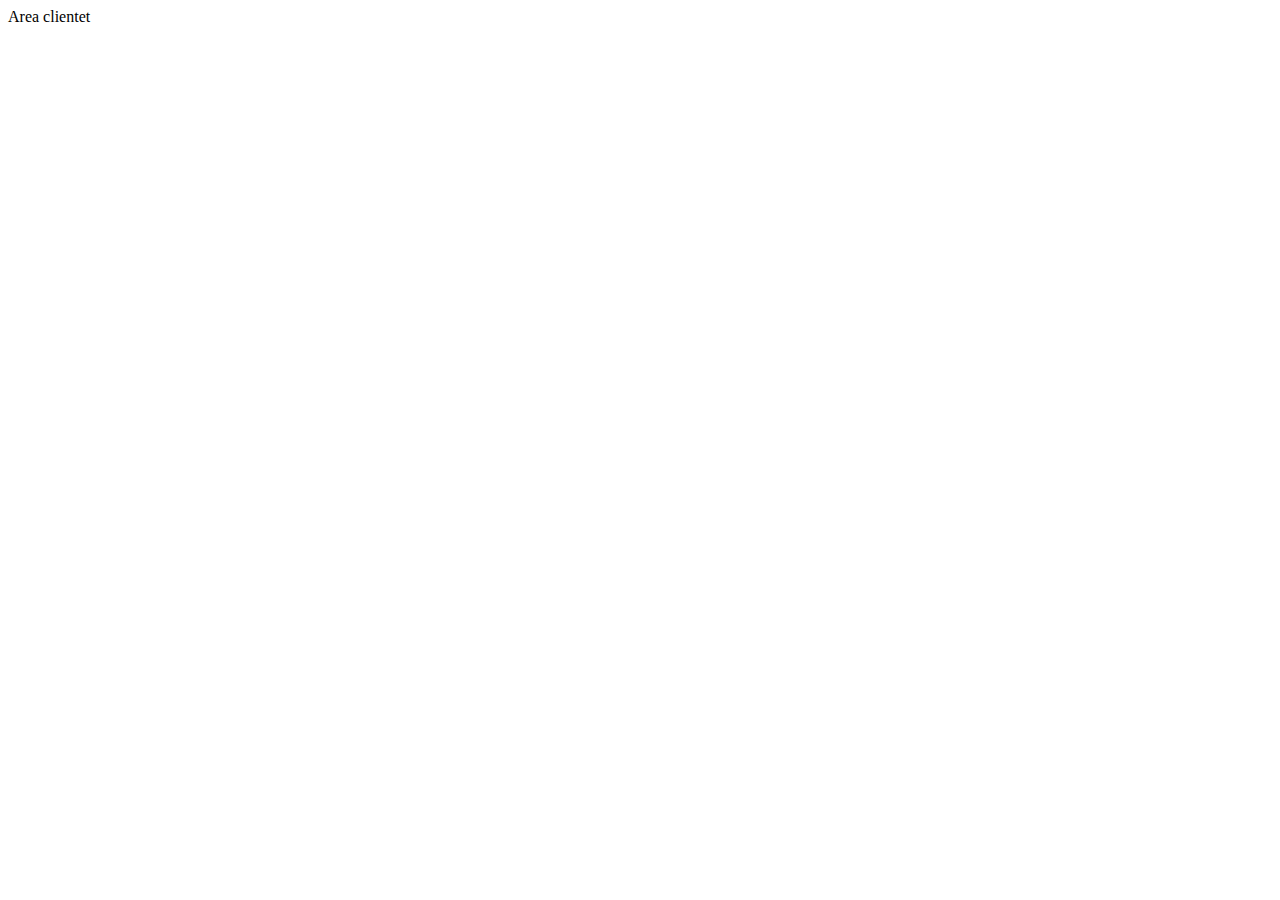
==== AmmM1/web/M1/cliente.html @ bfa4a792 "fase_1" ====
<!DOCTYPE html>
<!--
To change this license header, choose License Headers in Project Properties.
To change this template file, choose Tools | Templates
and open the template in the editor.
-->
<html>
    <head>
        <title>Area cliente - TV World - vendita tv lcd led plasma</title>
        <meta charset="UTF-8">
        <meta name="viewport" content="width=device-width, initial-scale=1.0">
    </head>
    <body>
        <div>Area clientet</div>
    </body>
</html>
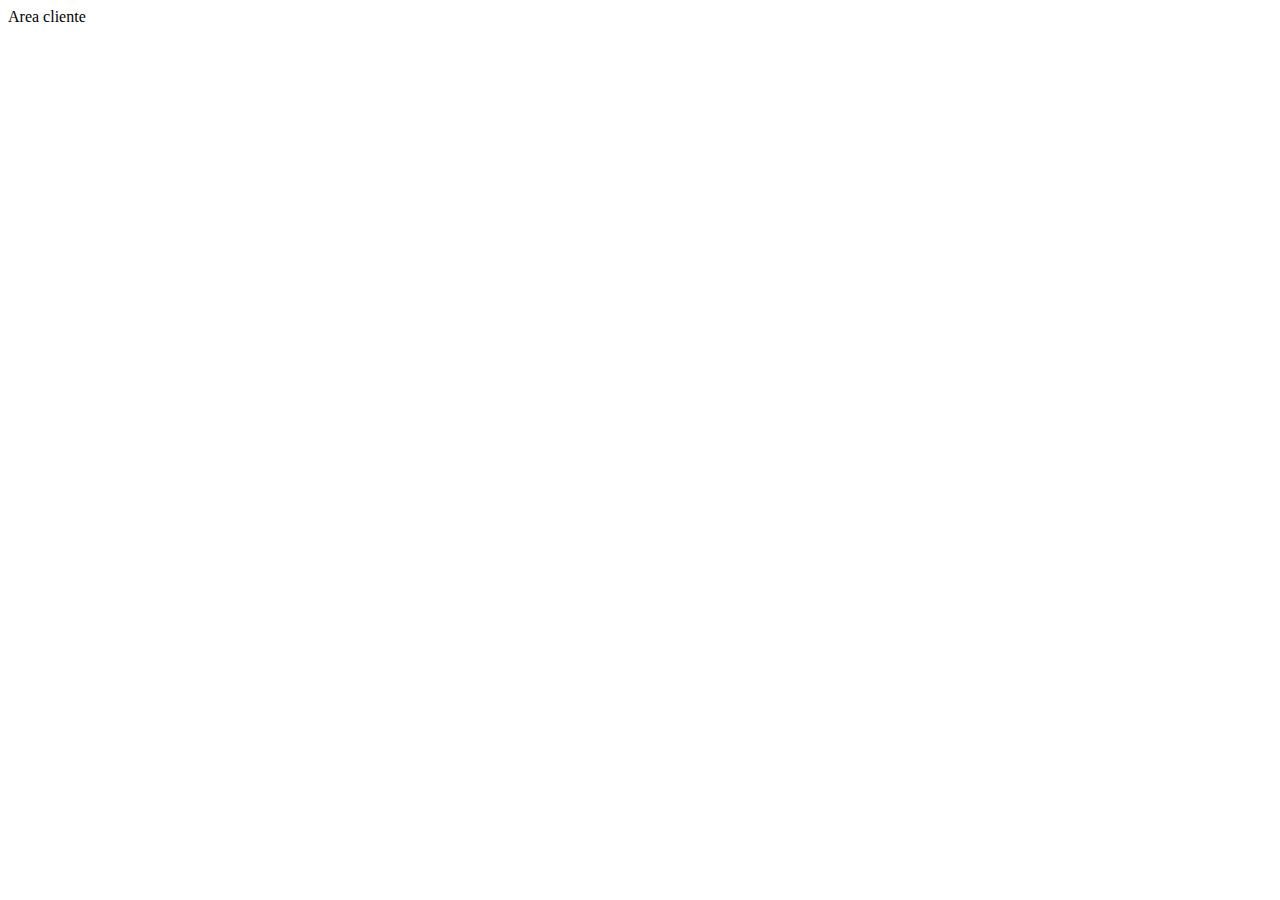
==== commit 32be084f: "fase_1" ====
--- a/AmmM1/web/M1/cliente.html
+++ b/AmmM1/web/M1/cliente.html
@@ -6,11 +6,14 @@
 -->
 <html>
     <head>
-        <title>Area cliente - TV World - vendita tv lcd led plasma</title>
+        <title>Area cliente - Tutto calcetto - tutto per la tua squadra di calcetto</title>
+        <meta name="keywords" content="tuttocalcetto, area cliente, calcio, calcetto, calcio a 5, palloni, scarpe, scarpette, maglie, magliette">
+        <meta name="description" content="Sito di e-commerce per la vendita di prodotti per il calcetto ">
+        <meta name="author" content="Giovanni Atzori">
         <meta charset="UTF-8">
         <meta name="viewport" content="width=device-width, initial-scale=1.0">
     </head>
     <body>
-        <div>Area clientet</div>
+        <div>Area cliente</div>
     </body>
 </html>
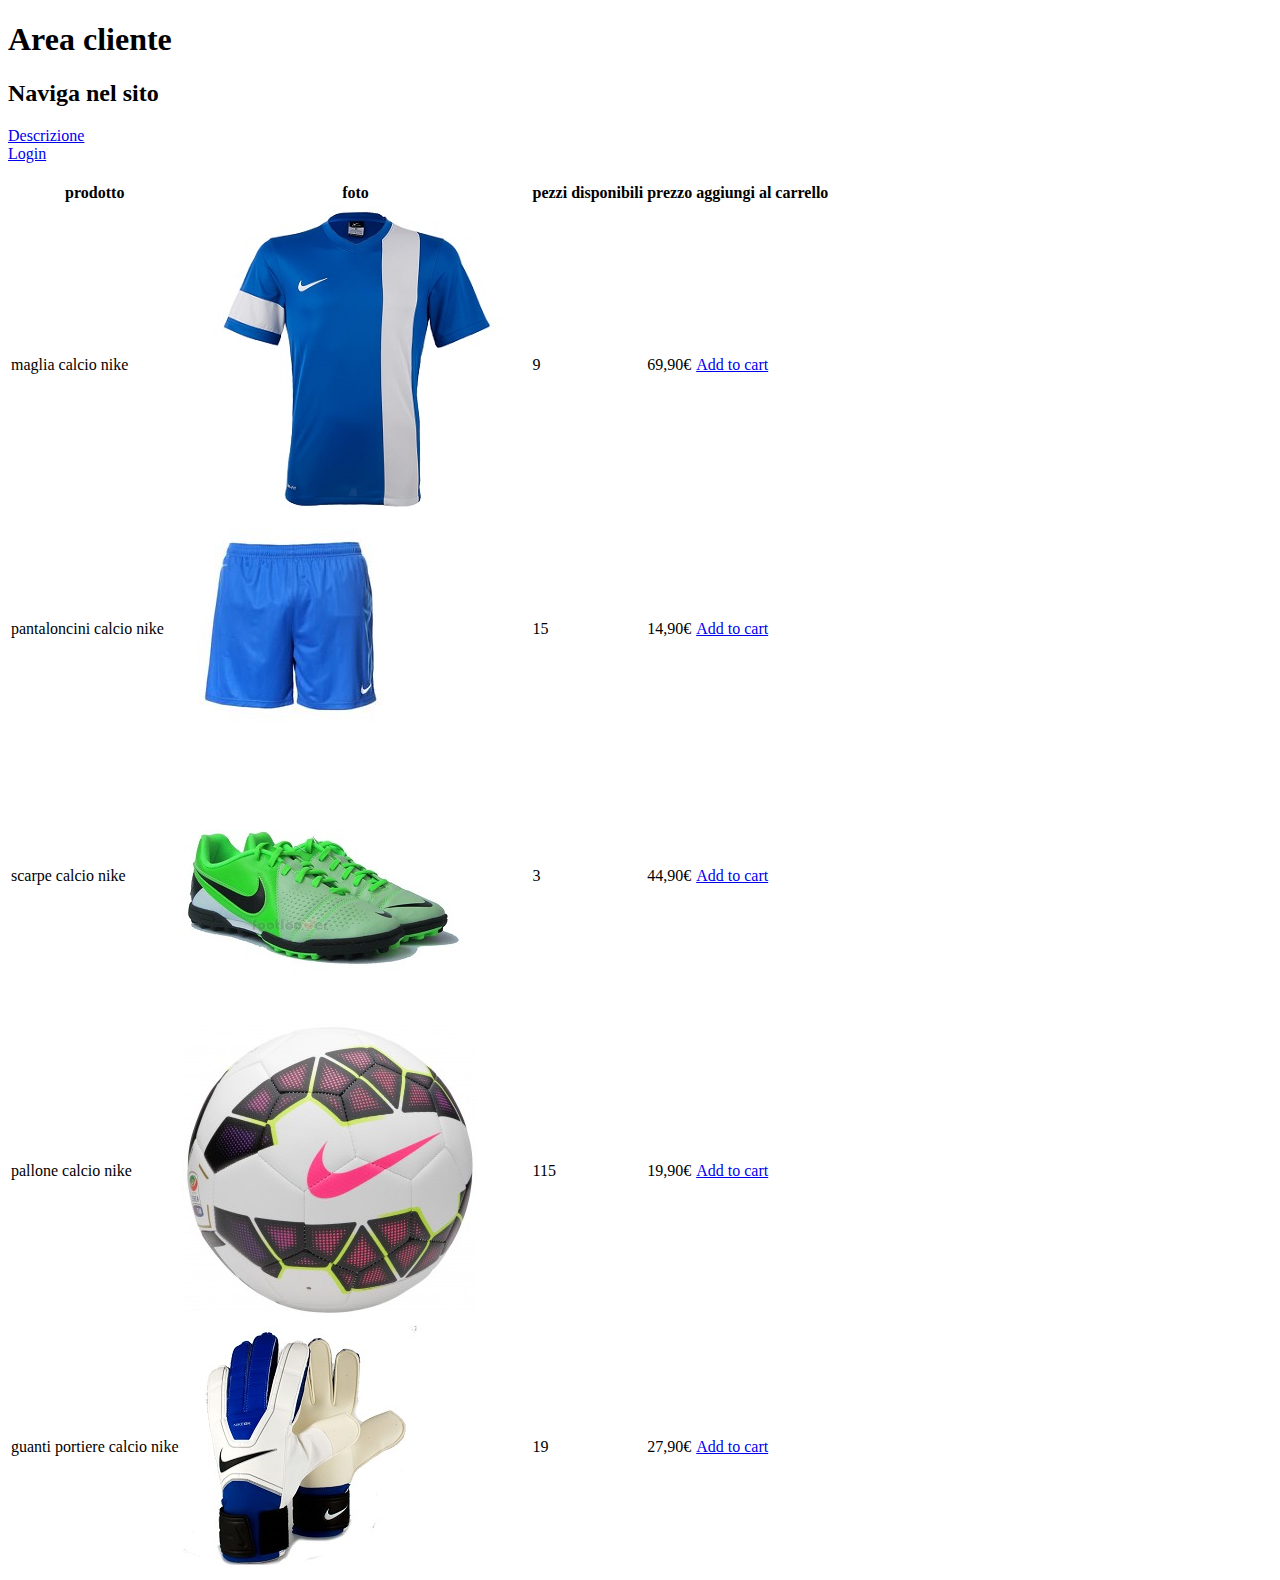
==== commit 8c4b9ed2: "fase_2" ====
--- a/AmmM1/web/M1/cliente.html
+++ b/AmmM1/web/M1/cliente.html
@@ -14,6 +14,73 @@
         <meta name="viewport" content="width=device-width, initial-scale=1.0">
     </head>
     <body>
-        <div>Area cliente</div>
+        <h1>Area cliente</h1>
+        <h2>Naviga nel sito</h2>
+        <a href="descrizione.html">Descrizione<br/>
+            </a>
+        <a href="login.html">Login<br/>
+            </a>
+        <br/>
+        <table>
+            <tr>
+                <th> prodotto </th>
+                <th> foto </th>
+                <th> pezzi disponibili </th>
+                <th> prezzo </th>
+                <th> aggiungi al carrello </th>
+            </tr>
+            <tr>
+                <td>maglia calcio nike</td>
+                <td>
+                    <img title="maglia_nike_01" alt="foto maglia nike 01"
+                         src="img/maglia_nike_01.jpg" width="346" height="315">
+                </td>
+                <td>9</td>
+                <td>69,90€</td>
+                <td><a href="cliente.html">Add to cart<br/>
+                    </a>
+                </td>
+            </tr>
+            <tr>
+                <td>pantaloncini calcio nike</td>
+                <td><img title="pant_nike_01" alt="foto pantalomcini nike 01"
+                         src="img/pant_nike_01.jpg" width="225" height="197"></td>
+                <td>15</td>
+                <td>14,90€</td>
+                <td><a href="cliente.html">Add to cart<br/>
+                    </a>
+                </td>
+            </tr>
+            <tr>
+                <td>scarpe calcio nike</td>
+                <td><img title="scarpe_nike_01" alt="foto scarpe nike 01"
+                         src="img/scarpe_nike_01.jpg" width="280" height="280"></td>
+                <td>3</td>
+                <td>44,90€</td>
+                <td><a href="cliente.html">Add to cart<br/>
+                    </a>
+                </td>
+            </tr>
+            <tr>
+                <td>pallone calcio nike</td>
+                <td><img title="pall_nike_01" alt="foto pallone nike 01"
+                         src="img/pall_nike_01.jpg" width="295" height="295"></td>
+                <td>115</td>
+                <td>19,90€</td>
+                <td><a href="cliente.html">Add to cart<br/>
+                    </a>
+                </td>
+            </tr>
+            <tr>
+                <td>guanti portiere calcio nike</td>
+                <td><img title="guanti_nike_01" alt="foto guanti nike 01"
+                         src="img/guanti_nike_01.jpg" width="240" height="240"></td>
+                <td>19</td>
+                <td>27,90€</td>
+                <td><a href="cliente.html">Add to cart<br/>
+                    </a>
+                </td>
+            </tr>
+        </table>
     </body>
 </html>
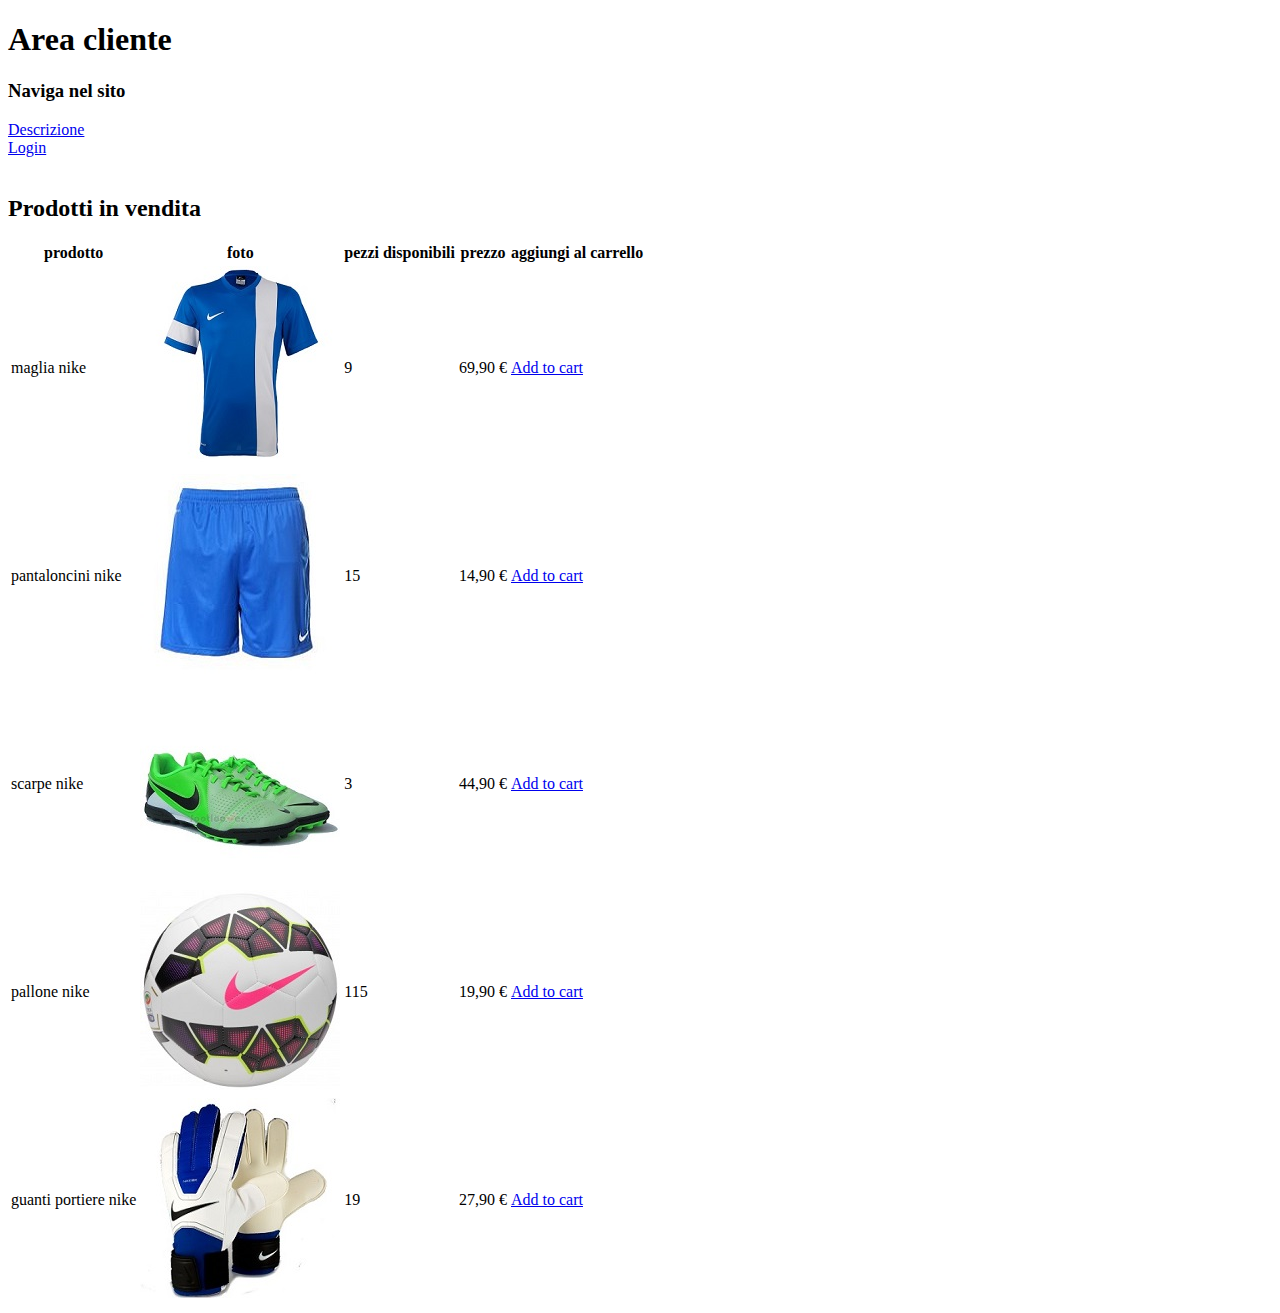
==== commit 324fab4f: "consegna M1" ====
--- a/AmmM1/web/M1/cliente.html
+++ b/AmmM1/web/M1/cliente.html
@@ -8,19 +8,20 @@
     <head>
         <title>Area cliente - Tutto calcetto - tutto per la tua squadra di calcetto</title>
         <meta name="keywords" content="tuttocalcetto, area cliente, calcio, calcetto, calcio a 5, palloni, scarpe, scarpette, maglie, magliette">
-        <meta name="description" content="Sito di e-commerce per la vendita di prodotti per il calcetto ">
+        <meta name="description" content="Area cliente tuttocalcetto">
         <meta name="author" content="Giovanni Atzori">
         <meta charset="UTF-8">
         <meta name="viewport" content="width=device-width, initial-scale=1.0">
     </head>
     <body>
         <h1>Area cliente</h1>
-        <h2>Naviga nel sito</h2>
+        <h3>Naviga nel sito</h3>
         <a href="descrizione.html">Descrizione<br/>
             </a>
         <a href="login.html">Login<br/>
             </a>
         <br/>
+        <h2>Prodotti in vendita</h2>
         <table>
             <tr>
                 <th> prodotto </th>
@@ -30,53 +31,53 @@
                 <th> aggiungi al carrello </th>
             </tr>
             <tr>
-                <td>maglia calcio nike</td>
+                <td>maglia nike</td>
                 <td>
                     <img title="maglia_nike_01" alt="foto maglia nike 01"
-                         src="img/maglia_nike_01.jpg" width="346" height="315">
+                         src="img/maglia_nike_01.jpg" width="200" height="200">
                 </td>
                 <td>9</td>
-                <td>69,90€</td>
+                <td>69,90 €</td>
                 <td><a href="cliente.html">Add to cart<br/>
                     </a>
                 </td>
             </tr>
             <tr>
-                <td>pantaloncini calcio nike</td>
+                <td>pantaloncini nike</td>
                 <td><img title="pant_nike_01" alt="foto pantalomcini nike 01"
-                         src="img/pant_nike_01.jpg" width="225" height="197"></td>
+                         src="img/pant_nike_01.jpg" width="200" height="200"></td>
                 <td>15</td>
-                <td>14,90€</td>
+                <td>14,90 €</td>
                 <td><a href="cliente.html">Add to cart<br/>
                     </a>
                 </td>
             </tr>
             <tr>
-                <td>scarpe calcio nike</td>
+                <td>scarpe nike</td>
                 <td><img title="scarpe_nike_01" alt="foto scarpe nike 01"
-                         src="img/scarpe_nike_01.jpg" width="280" height="280"></td>
+                         src="img/scarpe_nike_01.jpg" width="200" height="200"></td>
                 <td>3</td>
-                <td>44,90€</td>
+                <td>44,90 €</td>
                 <td><a href="cliente.html">Add to cart<br/>
                     </a>
                 </td>
             </tr>
             <tr>
-                <td>pallone calcio nike</td>
+                <td>pallone nike</td>
                 <td><img title="pall_nike_01" alt="foto pallone nike 01"
-                         src="img/pall_nike_01.jpg" width="295" height="295"></td>
+                         src="img/pall_nike_01.jpg" width="200" height="200"></td>
                 <td>115</td>
-                <td>19,90€</td>
+                <td>19,90 €</td>
                 <td><a href="cliente.html">Add to cart<br/>
                     </a>
                 </td>
             </tr>
             <tr>
-                <td>guanti portiere calcio nike</td>
+                <td>guanti portiere nike</td>
                 <td><img title="guanti_nike_01" alt="foto guanti nike 01"
-                         src="img/guanti_nike_01.jpg" width="240" height="240"></td>
+                         src="img/guanti_nike_01.jpg" width="200" height="200"></td>
                 <td>19</td>
-                <td>27,90€</td>
+                <td>27,90 €</td>
                 <td><a href="cliente.html">Add to cart<br/>
                     </a>
                 </td>
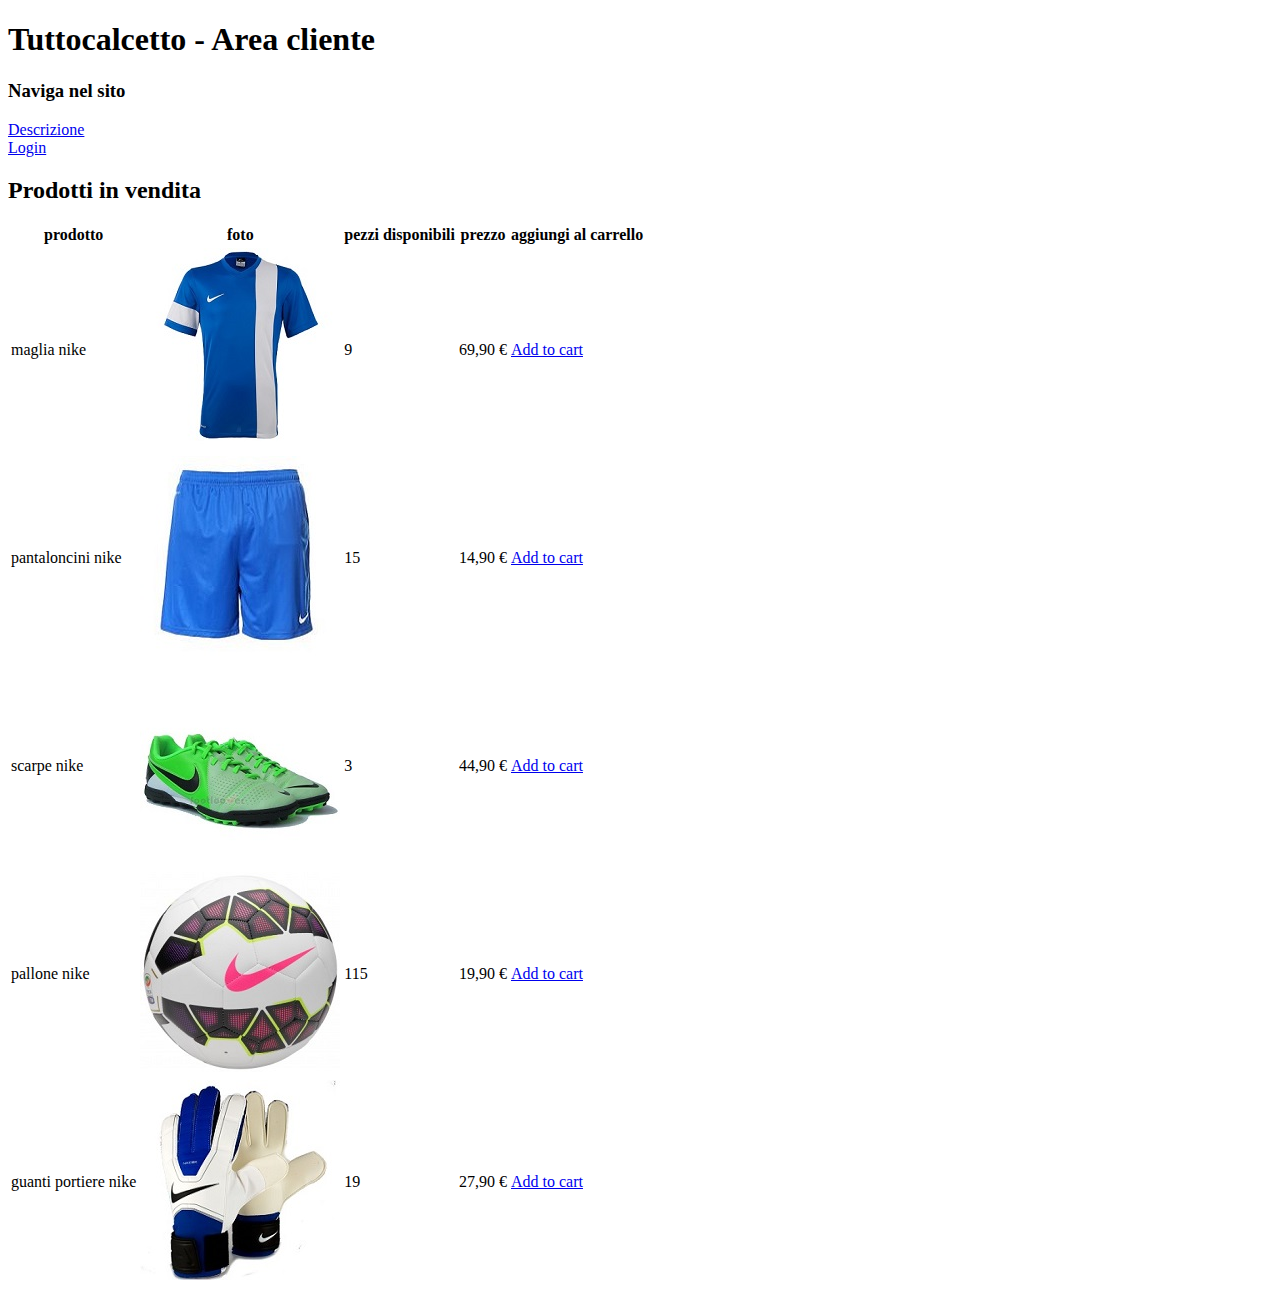
==== commit 5cf9e03a: "consegna M1" ====
--- a/AmmM1/web/M1/cliente.html
+++ b/AmmM1/web/M1/cliente.html
@@ -14,74 +14,72 @@
         <meta name="viewport" content="width=device-width, initial-scale=1.0">
     </head>
     <body>
-        <h1>Area cliente</h1>
-        <h3>Naviga nel sito</h3>
-        <a href="descrizione.html">Descrizione<br/>
-            </a>
-        <a href="login.html">Login<br/>
-            </a>
-        <br/>
+        <h1>Tuttocalcetto - Area cliente</h1>      
+        <!-- sezione di navigazione -->
+        <nav>
+            <h3>Naviga nel sito</h3>
+            <a href="descrizione.html">Descrizione</a><br/>
+            <a href="login.html">Login</a><br/>
+        </nav>      
         <h2>Prodotti in vendita</h2>
-        <table>
-            <tr>
-                <th> prodotto </th>
-                <th> foto </th>
-                <th> pezzi disponibili </th>
-                <th> prezzo </th>
-                <th> aggiungi al carrello </th>
-            </tr>
-            <tr>
-                <td>maglia nike</td>
-                <td>
-                    <img title="maglia_nike_01" alt="foto maglia nike 01"
-                         src="img/maglia_nike_01.jpg" width="200" height="200">
-                </td>
-                <td>9</td>
-                <td>69,90 €</td>
-                <td><a href="cliente.html">Add to cart<br/>
-                    </a>
-                </td>
-            </tr>
-            <tr>
-                <td>pantaloncini nike</td>
-                <td><img title="pant_nike_01" alt="foto pantalomcini nike 01"
-                         src="img/pant_nike_01.jpg" width="200" height="200"></td>
-                <td>15</td>
-                <td>14,90 €</td>
-                <td><a href="cliente.html">Add to cart<br/>
-                    </a>
-                </td>
-            </tr>
-            <tr>
-                <td>scarpe nike</td>
-                <td><img title="scarpe_nike_01" alt="foto scarpe nike 01"
-                         src="img/scarpe_nike_01.jpg" width="200" height="200"></td>
-                <td>3</td>
-                <td>44,90 €</td>
-                <td><a href="cliente.html">Add to cart<br/>
-                    </a>
-                </td>
-            </tr>
-            <tr>
-                <td>pallone nike</td>
-                <td><img title="pall_nike_01" alt="foto pallone nike 01"
-                         src="img/pall_nike_01.jpg" width="200" height="200"></td>
-                <td>115</td>
-                <td>19,90 €</td>
-                <td><a href="cliente.html">Add to cart<br/>
-                    </a>
-                </td>
-            </tr>
-            <tr>
-                <td>guanti portiere nike</td>
-                <td><img title="guanti_nike_01" alt="foto guanti nike 01"
-                         src="img/guanti_nike_01.jpg" width="200" height="200"></td>
-                <td>19</td>
-                <td>27,90 €</td>
-                <td><a href="cliente.html">Add to cart<br/>
-                    </a>
-                </td>
-            </tr>
-        </table>
+        <!-- tabella dei prodotti in vendita -->
+        <div>
+            <table>
+                <tr>
+                    <th> prodotto </th>
+                    <th> foto </th>
+                    <th> pezzi disponibili </th>
+                    <th> prezzo </th>
+                    <th> aggiungi al carrello </th>
+                </tr>
+                <tr>
+                    <td>maglia nike</td>
+                    <td>
+                        <img title="maglia_nike_01" alt="foto maglia nike 01"
+                             src="img/maglia_nike_01.jpg" width="200" height="200">
+                    </td>
+                    <td>9</td>
+                    <td>69,90 €</td>
+                    <td><a href="cliente.html">Add to cart</a>
+                    </td>
+                </tr>
+                <tr>
+                    <td>pantaloncini nike</td>
+                    <td><img title="pant_nike_01" alt="foto pantalomcini nike 01"
+                             src="img/pant_nike_01.jpg" width="200" height="200"></td>
+                    <td>15</td>
+                    <td>14,90 €</td>
+                    <td><a href="cliente.html">Add to cart</a>
+                    </td>
+                </tr>
+                <tr>
+                    <td>scarpe nike</td>
+                    <td><img title="scarpe_nike_01" alt="foto scarpe nike 01"
+                             src="img/scarpe_nike_01.jpg" width="200" height="200"></td>
+                    <td>3</td>
+                    <td>44,90 €</td>
+                    <td><a href="cliente.html">Add to cart</a>
+                    </td>
+                </tr>
+                <tr>
+                    <td>pallone nike</td>
+                    <td><img title="pall_nike_01" alt="foto pallone nike 01"
+                             src="img/pall_nike_01.jpg" width="200" height="200"></td>
+                    <td>115</td>
+                    <td>19,90 €</td>
+                    <td><a href="cliente.html">Add to cart</a>
+                    </td>
+                </tr>
+                <tr>
+                    <td>guanti portiere nike</td>
+                    <td><img title="guanti_nike_01" alt="foto guanti nike 01"
+                             src="img/guanti_nike_01.jpg" width="200" height="200"></td>
+                    <td>19</td>
+                    <td>27,90 €</td>
+                    <td><a href="cliente.html">Add to cart</a>
+                    </td>
+                </tr>
+            </table>
+        </div>
     </body>
 </html>
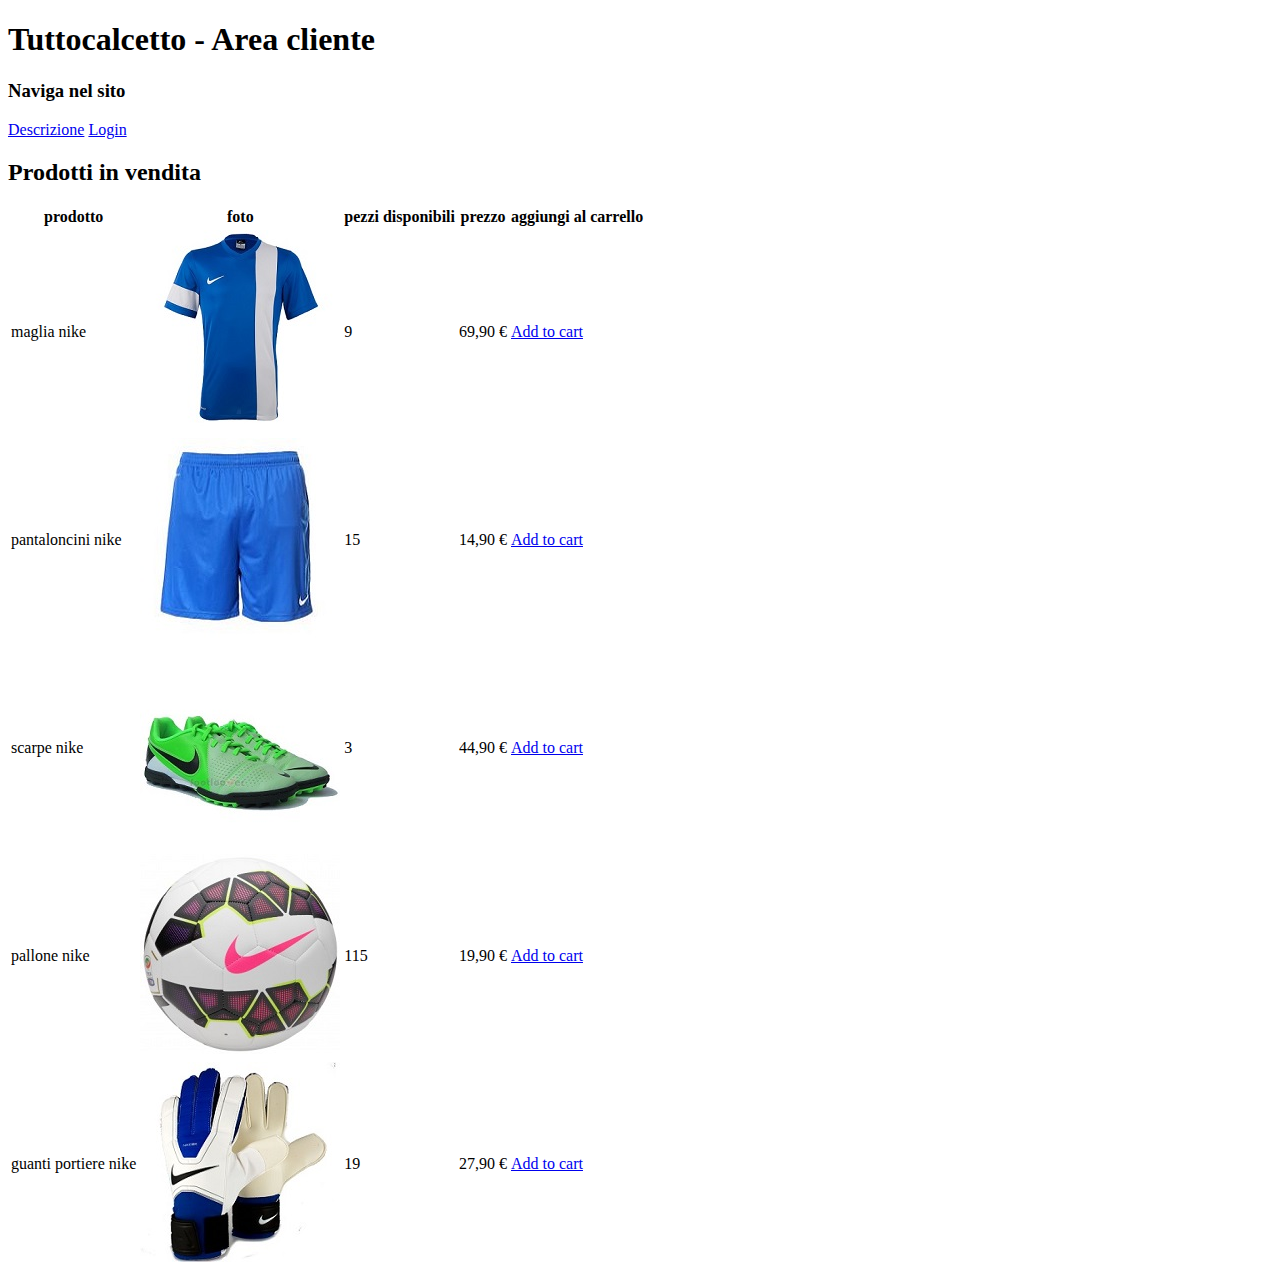
==== commit 3fc87017: "consegna M1" ====
--- a/AmmM1/web/M1/cliente.html
+++ b/AmmM1/web/M1/cliente.html
@@ -18,8 +18,8 @@
         <!-- sezione di navigazione -->
         <nav>
             <h3>Naviga nel sito</h3>
-            <a href="descrizione.html">Descrizione</a><br/>
-            <a href="login.html">Login</a><br/>
+            <a href="descrizione.html">Descrizione</a>
+            <a href="login.html">Login</a>
         </nav>      
         <h2>Prodotti in vendita</h2>
         <!-- tabella dei prodotti in vendita -->
